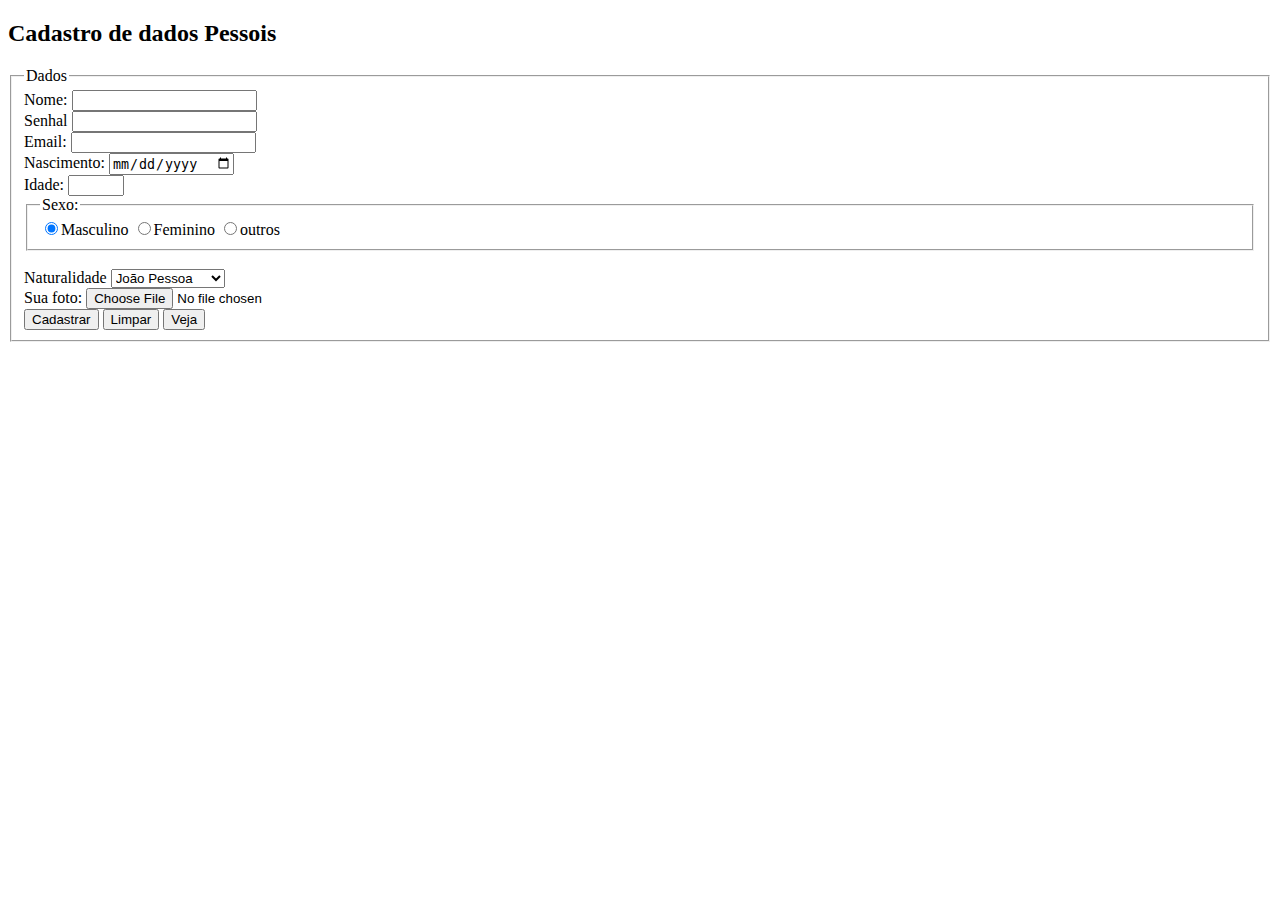
==== public_html/formularo.html @ 61805187 "" ====
<!DOCTYPE html>
<!--
To change this license header, choose License Headers in Project Properties.
To change this template file, choose Tools | Templates
and open the template in the editor.
-->
<html>
    <head>
        <title>Formulário</title>
        <meta charset="UTF-8">  
        <link rel="stylesheet" href="css/estilo.css" />
        <link rel="stylesheet" href="css/bootstrap.css"/>
        
    </head>
    <body>
        <h2 class="titulos"> Cadastro de dados Pessois</h2>
        <fieldset>  
            <legend>Dados</legend>
            <form method="get" action="sucesso.html">
                <label>Nome:</label>
                <input type="text" name="nome" class="inputArrendo" id="nome" required/>
                <br/> 
                <label>Senhal</label>
                <input type="password" name="senha" id="senha" required/>
                <br/>
                <label>Email:</label>
                <input  type="email" name ="email" id="email" required/>
                <br/>
                <label>Nascimento:</label>
                <input type="date" name="nasc" id="nasc" min="2010-01-01" required/>
                <br/>
                <label>Idade: </label>
                <input type="number" name="Idade" id="idade" min="18" max="60" />
                <br/>
                <fieldset>
                    <legend> Sexo:</legend>
                    <input  type="radio" name ="sexo" value="masculino" checked/>Masculino
                    <input  type="radio" name ="sexo" value="feminino"/>Feminino
                    <input  type="radio" name ="sexo" value="outros"/>outros
                    
                </fieldset>
                <br/>
                <label>Naturalidade</label>
                <select name="Cidade">
                    <optgroup label ="Rio G rand do Norte">
                        <option value="NAT"> Natal</option>
                        <option value="MOS"> Mossoró</option>
                    
                    <optgroup label ="Pernambuco" > 
                        <option value="OLD"> Olinda</option>
                        <option value="REC" selected>Recife</option>
                    
                    <optgroup label="Paraíba" />
                        <option value="GUA"> Guarabira</option>
                        <option value="JPA" selected>João Pessoa</option>
                        
                    </optgroup>
                    
                </select>
                <br/>
                <label>Sua foto:</label>
                <input type="file" name="foto"id="foto"/>
                <br/>
                <input  type="submit" class="btn btn-warning" value="Cadastrar" />
                <input type="reset" class="btn btn-danger" value="Limpar"/>
                <input type="button"class="btn btn-secondary" value="Veja" onclick = "alert('Virus inserido comsucesso!');"/>
            </form>    
        </fieldset>   
    </body>
</html>
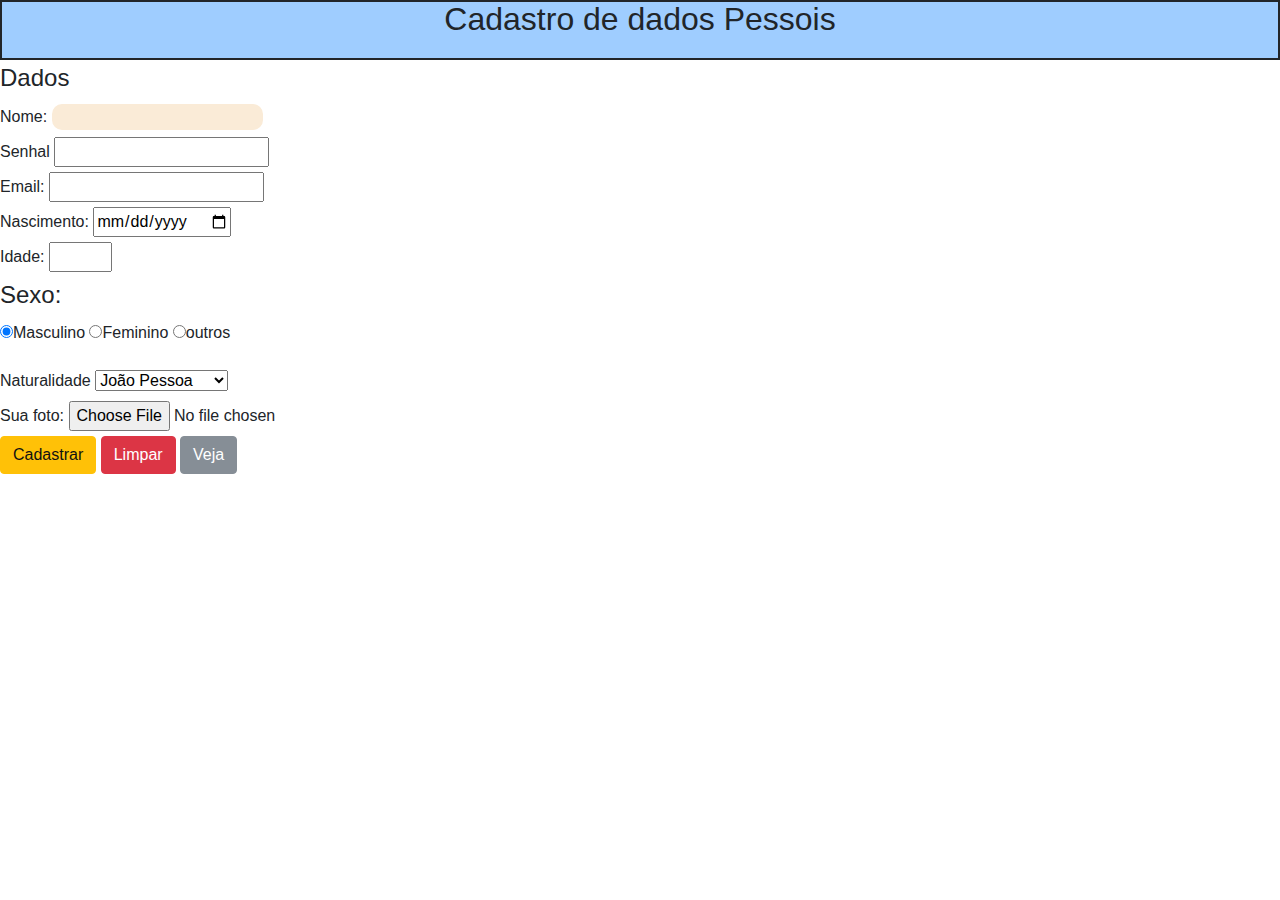
==== commit a1dbc38a: "" ====
--- a/public_html/formularo.html
+++ b/public_html/formularo.html
@@ -13,7 +13,8 @@
         
     </head>
     <body>
-        <h2 class="titulos"> Cadastro de dados Pessois</h2>
+        <div class="container-fluid"><h2>Cadastro de dados Pessois</h2></div>
+            
         <fieldset>  
             <legend>Dados</legend>
             <form method="get" action="sucesso.html">
@@ -64,7 +65,10 @@
                 <input  type="submit" class="btn btn-warning" value="Cadastrar" />
                 <input type="reset" class="btn btn-danger" value="Limpar"/>
                 <input type="button"class="btn btn-secondary" value="Veja" onclick = "alert('Virus inserido comsucesso!');"/>
+                
             </form>    
-        </fieldset>   
+            
+        </fieldset> 
+        
     </body>
 </html>
--- a/public_html/css/estilo.css
+++ b/public_html/css/estilo.css
@@ -0,0 +1,63 @@
+.titulos{
+    color:background;
+    text-align: center;
+    
+}
+.container-fluid{
+    background-color: #9fcdff;
+    text-align: center;
+    height: 60px;
+}
+
+.inputArrendo{
+    border-radius: 10px;
+    border: none;
+    background-color:antiquewhite; 
+}
+
+div{
+    border:2px solid;
+    width: 200px;/*largura*/
+    height: 150px;/*altura*/
+}
+
+#container{
+    
+    background-color: #9fcdff;
+    width: 90%;
+    height: 900px;
+    
+}
+
+#cabecalho{
+    background-color:tomato;
+    width: 100%;
+    height: 15%;
+}
+
+#menu_lateral{
+    background-color: #17a2b8;
+    width: 30%;
+    height: 100%;
+    float: left;
+}
+
+#conteudo{
+    background-color: threedshadow;
+    width: 100%;
+    height: 80%;
+}
+
+#conteudo_lateral{
+    width: 69%;
+    height: 100%;
+    float:right;
+        
+}
+
+#rodape{
+    background-color: #002752;
+    width: 100%;
+    height: 10%;
+    
+}